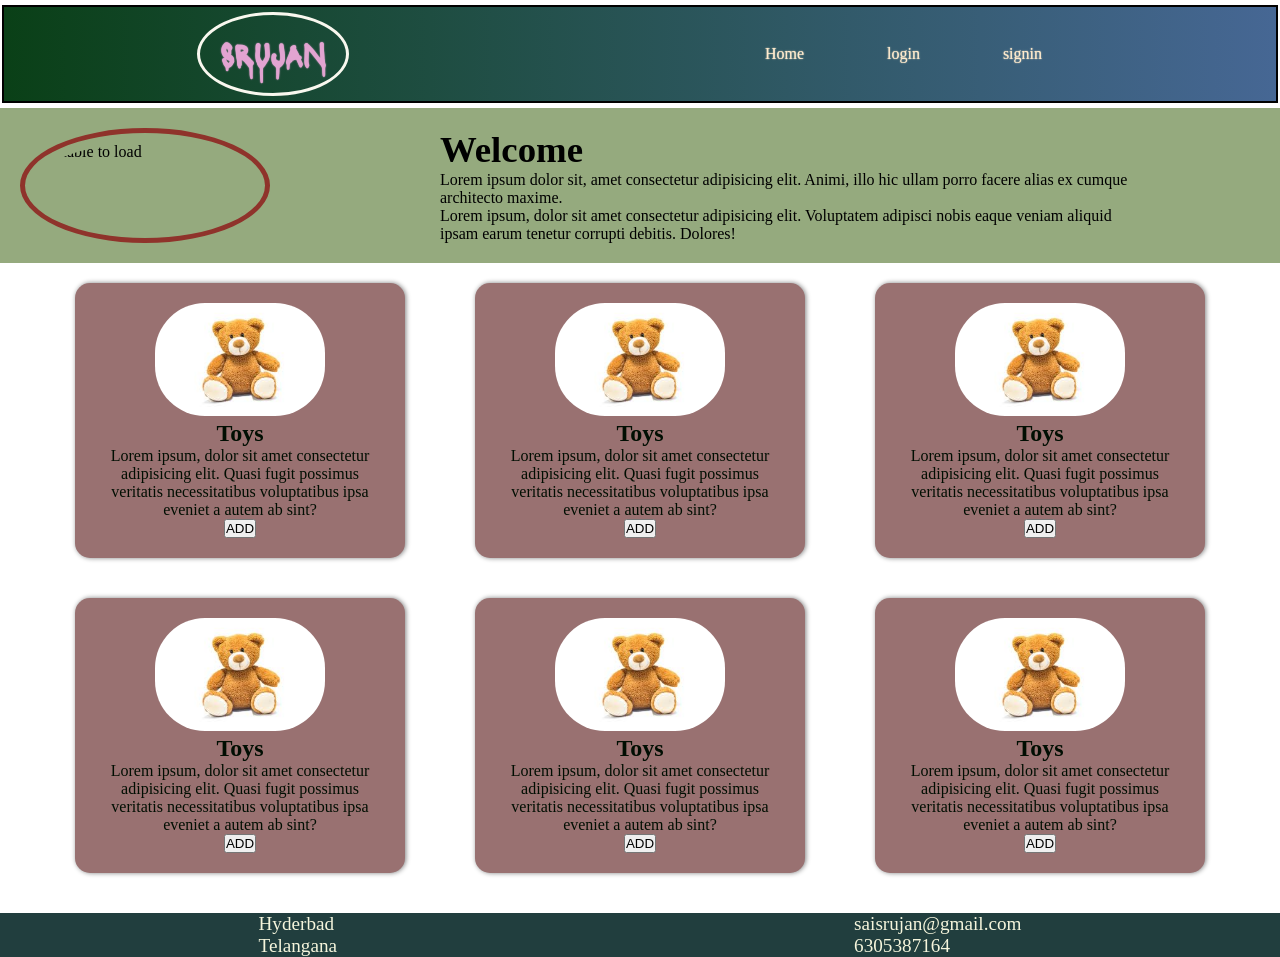
==== index.html @ a0fa6a11 "Rename op1.html to index.html" ====
<!DOCTYPE html>
<html lang="en">
<head>
    <meta charset="UTF-8">
    <meta name="viewport" content="width=device-width, initial-scale=1.0">
    <title>Document</title>
    <link rel="stylesheet" href="./oc1.css">
</head>
<body>
    <header>
       <h1 class="h11">SRUJAN</h1>
        <ul>
        <li>Home</li>
        <li>login</li>
        <li>signin</li>
       </ul>
        
    </header>

<main>
<section class="banner">
    <img src="https://encrypted-tbn0.gstatic.com/images?q=tbn:ANd9GcTwsAn_T3aA0ZWjVoysDInUL7Aj0n3TZUamsQ&s" alt="unable to load">

    <div class="text">
        <h1>Welcome</h1>
        <p>Lorem ipsum dolor sit, amet consectetur adipisicing elit. Animi, illo hic ullam porro facere alias ex cumque architecto maxime.</p>
        <p>Lorem ipsum, dolor sit amet consectetur adipisicing elit. Voluptatem adipisci nobis eaque veniam aliquid ipsam earum tenetur corrupti debitis. Dolores!</p>
    </div>
</section>

<section class="imm">

    <div class="row1">
        <div class="pos">
            <img src="[data-uri]" alt="">

            <h2>Toys</h2>
            <p>Lorem ipsum, dolor sit amet consectetur adipisicing elit. Quasi fugit possimus veritatis necessitatibus voluptatibus ipsa eveniet a autem ab sint?</p>

            <button>ADD</button>
        </div>
        <div class="pos">
             <img src="[data-uri]" alt="">

            <h2>Toys</h2>
            <p>Lorem ipsum, dolor sit amet consectetur adipisicing elit. Quasi fugit possimus veritatis necessitatibus voluptatibus ipsa eveniet a autem ab sint?</p>
            <button>ADD</button>
        </div>
        <div class="pos">
             <img src="[data-uri]" alt="">

            <h2>Toys</h2>
            <p>Lorem ipsum, dolor sit amet consectetur adipisicing elit. Quasi fugit possimus veritatis necessitatibus voluptatibus ipsa eveniet a autem ab sint?</p>
            <button>ADD</button>
        </div>
    </div>


    <div class=row2>
        <div class="pos">
            <img src="[data-uri]" alt="">

            <h2>Toys</h2>
            <p>Lorem ipsum, dolor sit amet consectetur adipisicing elit. Quasi fugit possimus veritatis necessitatibus voluptatibus ipsa eveniet a autem ab sint?</p>

            <button>ADD</button>
        </div>
        <div class="pos">
             <img src="[data-uri]" alt="">

            <h2>Toys</h2>
            <p>Lorem ipsum, dolor sit amet consectetur adipisicing elit. Quasi fugit possimus veritatis necessitatibus voluptatibus ipsa eveniet a autem ab sint?</p>
            <button>ADD</button>
        </div>
        <div class="pos">
             <img src="[data-uri]" alt="">

            <h2>Toys</h2>
            <p>Lorem ipsum, dolor sit amet consectetur adipisicing elit. Quasi fugit possimus veritatis necessitatibus voluptatibus ipsa eveniet a autem ab sint?</p>
            <button>ADD</button>
        </div>
    </div>
    

</section>
</main>

<footer>
    <div>
        <p>Hyderbad</p>
        <p>Telangana</p>
    </div>
    <div>
        <p>saisrujan@gmail.com</p>
        <p>6305387164</p>
    </div>
</footer>

</body>
</html>
---- oc1.css ----
@import url('https://fonts.googleapis.com/css2?family=Cabin:ital,wght@0,400..700;1,400..700&family=Fira+Sans+Condensed:ital,wght@0,100;0,200;0,300;0,400;0,500;0,600;0,700;0,800;0,900;1,100;1,200;1,300;1,400;1,500;1,600;1,700;1,800;1,900&family=Kanit:ital,wght@0,100;0,200;0,300;0,400;0,500;0,600;0,700;0,800;0,900;1,100;1,200;1,300;1,400;1,500;1,600;1,700;1,800;1,900&family=Lacquer&display=swap');


*{
    margin: 0px;
    padding: 0px;
    box-sizing:border-box;
    flex-wrap:wrap;

}


header{
    margin:5px 2px; 
    border: 2px solid black;
    background-image:linear-gradient(to right, rgb(10, 64, 23) , rgb(70, 103, 148));
    display: flex;
    color: rgb(226, 164, 209);
    text-shadow: 0px 0px 1.5px;
    justify-content: space-around;
    padding: 5px;
    flex-wrap: wrap;
   
   
    
}

.h11
{font-size: 2rem;
    border: 3.5px solid rgb(249, 248, 239);
    padding: 20px;
    border-radius: 50%;
    font-family: "Lacquer", system-ui;

}
header ul{
   display: flex;
   list-style-type: none;
   color:blanchedalmond;
   justify-content:space-around;
   width:360px;
   align-items: center;
}

footer{
    display: flex;
    font-size: larger;
    justify-content: space-around;
    color: beige; 
    background-color: rgb(33, 62, 62);
}

main{
    min-height: 80vh;
    
}

.banner{
    display: grid;
    grid-template-columns: 1fr 2fr;
align-items: center;
padding: 20px;
background-color: rgb(149, 170, 126);
gap: 10px;
}
.banner img{
    max-width: 250px;
    max-height: 250px;
    width: 100%;
    height: 100%;
    border-radius: 50%;
    border: 5px solid #8f332b;
    padding: 10px;
}
.text{
    max-width: 700px;
}
.text h1{
    font-size: clamp(1.2rem,5vw,2.3rem)
}



.row1,.row2{
    
    display: flex; 
    flex-direction: row;
    margin: 20px 40px;
    justify-content: space-around;
   
}



.pos{
width:330px;
padding: 20px;
box-shadow: 1px 0px 5px grey;
text-align: center;
border-radius: 15px;
background-color: rgb(153, 113, 113);
color: rgb(0, 14, 2);
margin-bottom: 20px;
    
    
}
.pos img{
    border-radius: 50px;
    width: 170px;
}


@media screen and (max-width:650Px){
    .banner img{
        display:none;
    }

    .text{
        grid-column: 1/3;
    }
}
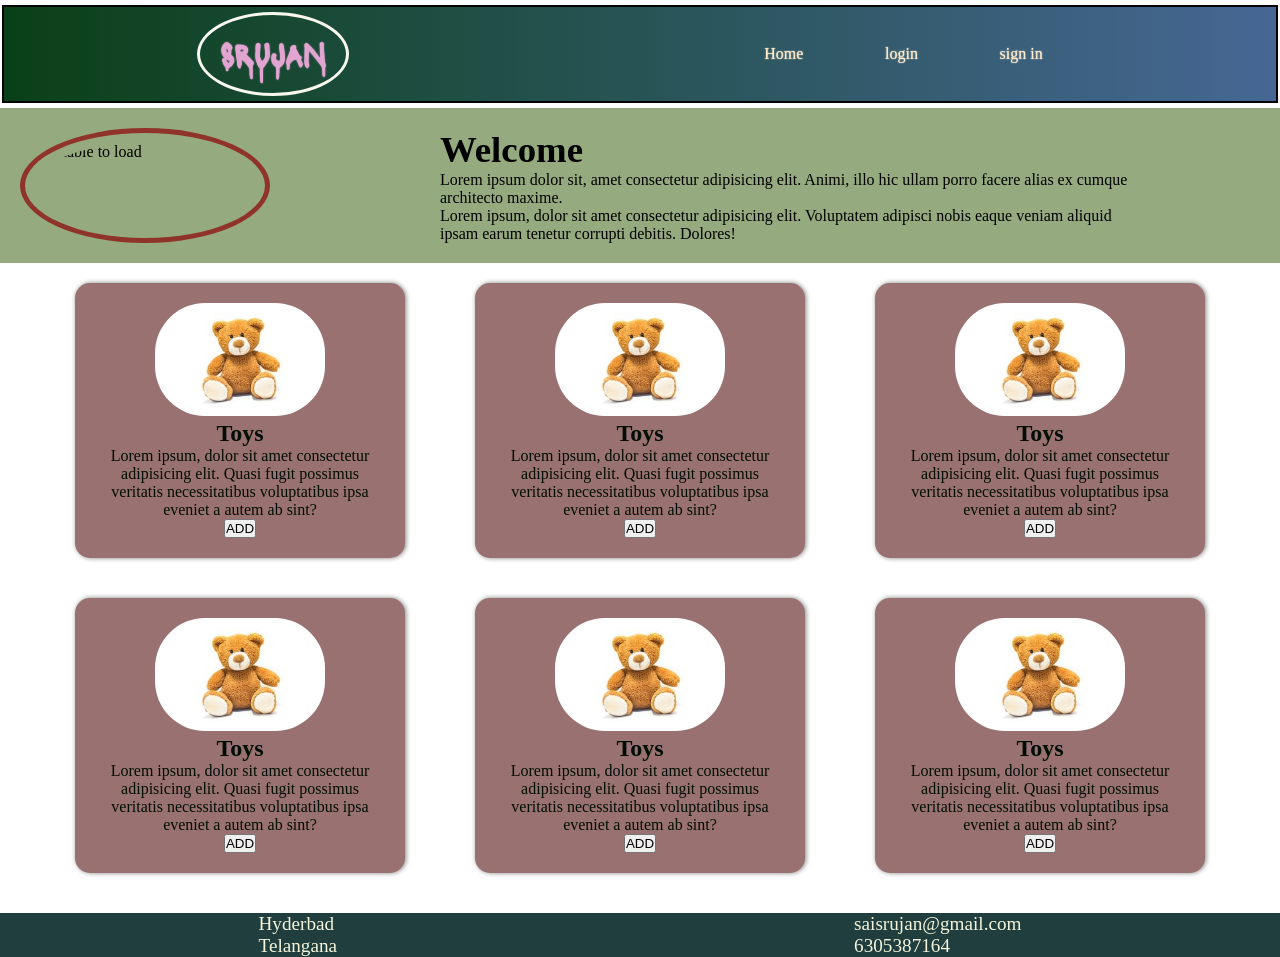
==== commit 8ce84414: "changes sign in" ====
--- a/index.html
+++ b/index.html
@@ -12,7 +12,7 @@
         <ul>
         <li>Home</li>
         <li>login</li>
-        <li>signin</li>
+        <li>sign in</li>
        </ul>
         
     </header>
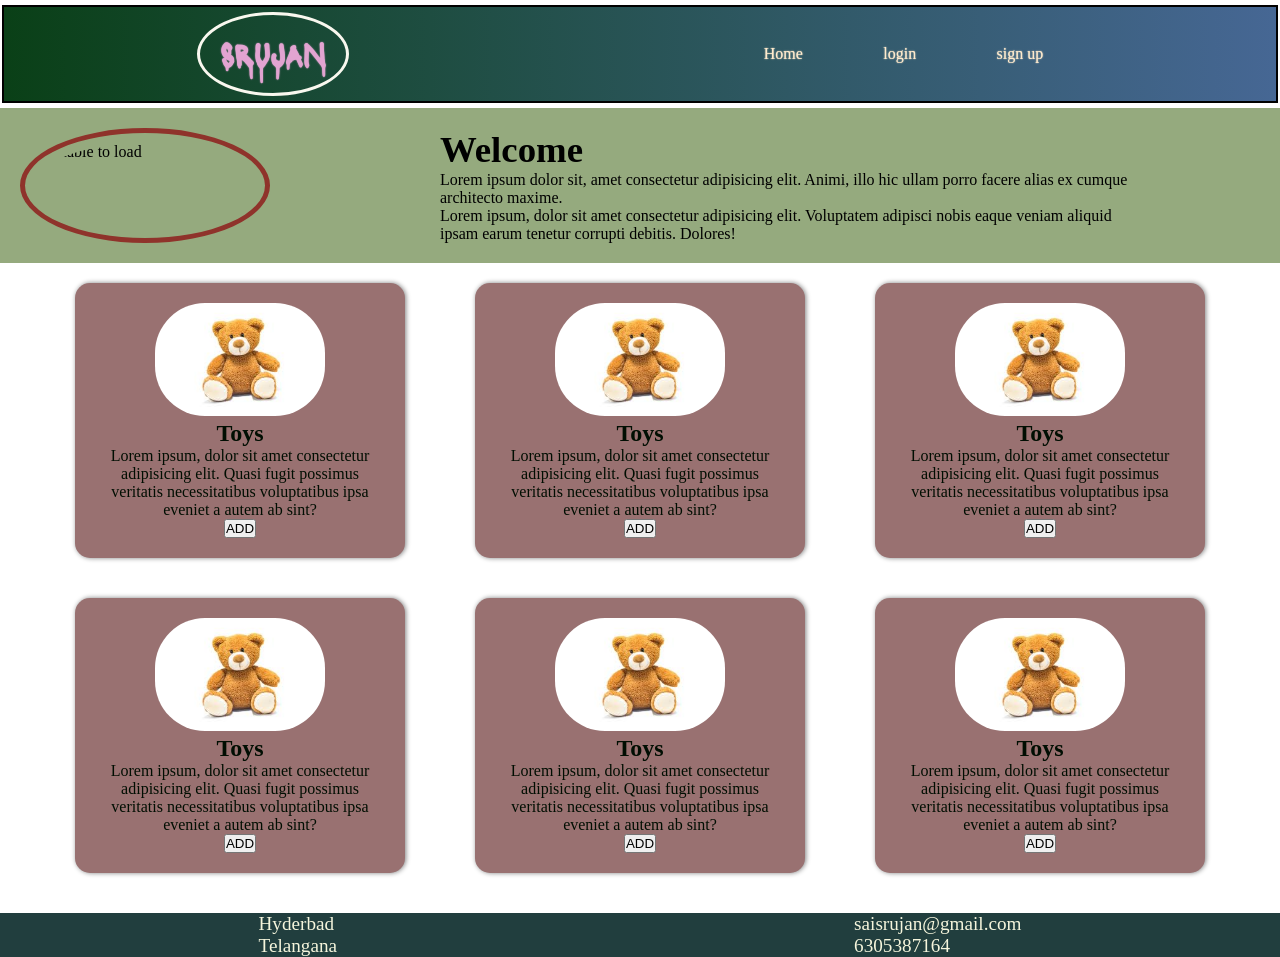
==== commit 878c9a26: "fixed the typo" ====
--- a/index.html
+++ b/index.html
@@ -12,7 +12,7 @@
         <ul>
         <li>Home</li>
         <li>login</li>
-        <li>sign in</li>
+        <li>sign up</li>
        </ul>
         
     </header>
